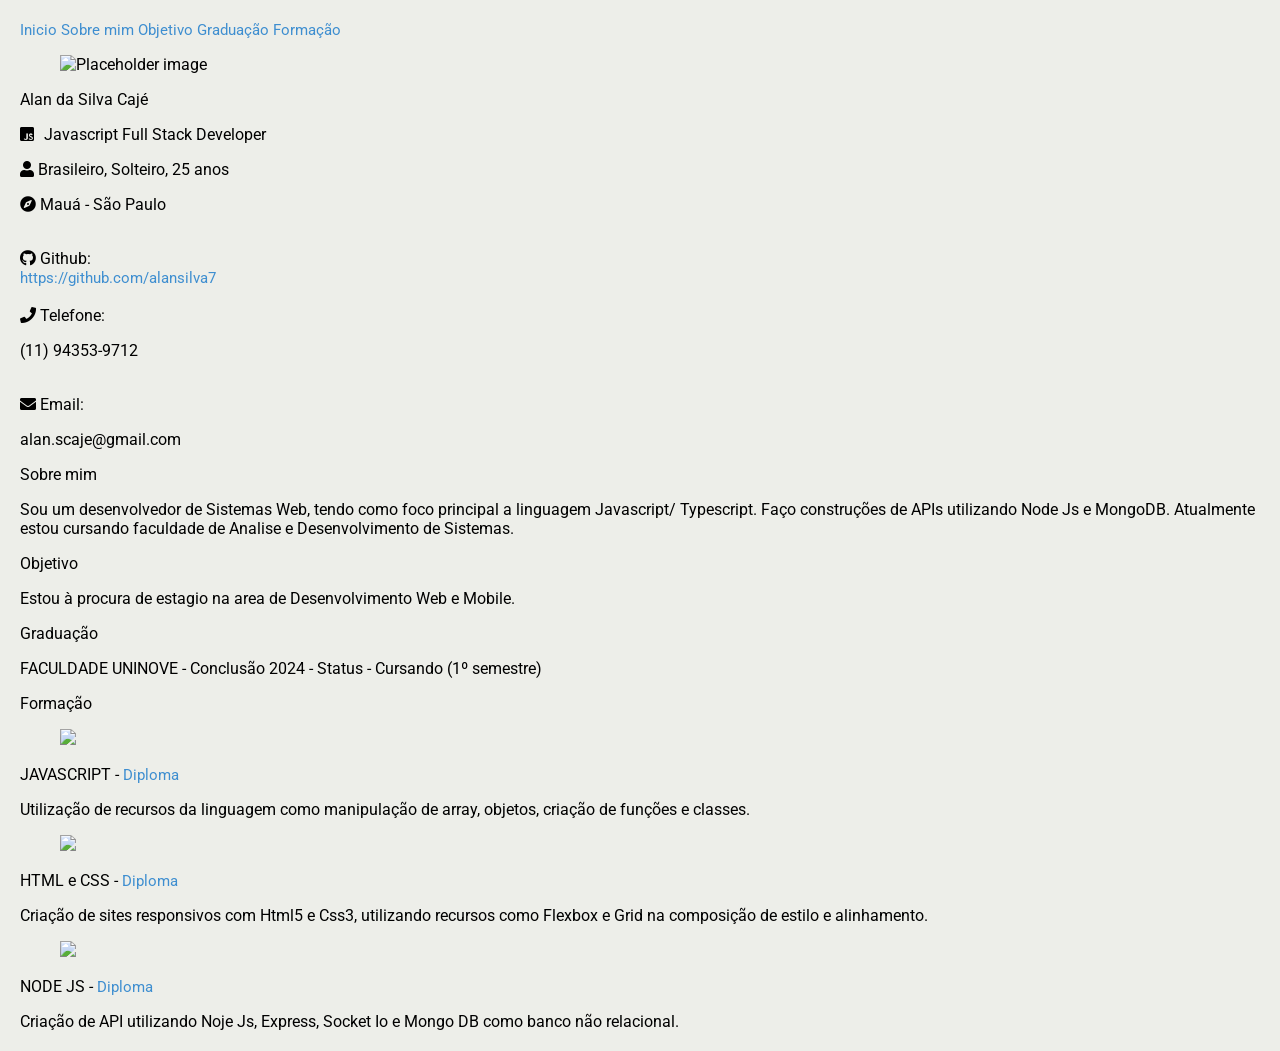
==== index.html @ bf4b005c "Update" ====
<!DOCTYPE html>
<html lang="pt-br">
<head>
    <meta charset="UTF-8">
    <meta http-equiv="X-UA-Compatible" content="IE=edge">
    <meta name="viewport" content="width=device-width, initial-scale=1.0">
    <link rel="stylesheet" href="https://cdnjs.cloudflare.com/ajax/libs/font-awesome/5.15.2/css/all.min.css" integrity="sha512-HK5fgLBL+xu6dm/Ii3z4xhlSUyZgTT9tuc/hSrtw6uzJOvgRr2a9jyxxT1ely+B+xFAmJKVSTbpM/CuL7qxO8w==" crossorigin="anonymous" />
    <link rel="stylesheet" href="https://cdn.jsdelivr.net/npm/bulma@0.9.3/css/bulma.min.css">
    <script defer src="https://use.fontawesome.com/releases/v5.3.1/css/all.css"></script>
    <link rel="stylesheet" href="./css/style.css">
    <title>Currículo Alan</title>
    <style>
      @import url('https://fonts.googleapis.com/css2?family=Roboto&display=swap');

      body {
        background-color: #edeee9;
        font-size: 16px;
        font-family: 'Roboto', sans-serif;
        margin: 20px;
        border-radius: 5px;
      }

      .link-color {
        color: #3e8ed0
      }

      a {
        font-size: 15px;
        text-decoration: none;
        color: #3e8ed0;
        font-weight: 400;
      }

      a:hover{
        color: #3e45d0;
      }
      label {
        color: #000;
      }

      p {
        color: #000;
      }

    </style>
</head>

<body>
  <header>
    <nav class="navbar is-white is-justify-content-center is-fixed-top is-hidden-mobile" role="navigation" aria-label="main navigation">
      <div class="navbar-brand">
        
        <div class="navbar-start">

          <a class="navbar-item" href="#about-me">
            Inicio
          </a>
    
          <a class="navbar-item" href="#about-me">
            Sobre mim
          </a>

          <a class="navbar-item" href="#goal">
            Objetivo
          </a>

          <a class="navbar-item" href="#graduation">
            Graduação
          </a>

          <a class="navbar-item" href="#formation">
            Formação
          </a>

        </div>
      </div>
    </nav> 
  </header>

  <section class="section">
    <div class="container">
      <div class="columns">
        <div class="column">
          <div class="card">
            <div class="card-image">
              <figure class="image is-4by4">
                <img src="https://media-exp1.licdn.com/dms/image/C5603AQFIqKMtda8_eg/profile-displayphoto-shrink_800_800/0/1647046117412?e=1658966400&v=beta&t=LG_aiI9yjkrFk4I8H1LClHuZNzAEykf8i_Qo7r2O4Yk" alt="Placeholder image">
              </figure>
            </div>
            <div class="card-content">
              <div class="media">
                <div class="media-content">
                  <p class="title is-4">Alan da Silva Cajé</p>
                  <span class="tag is-dark is-medium"><i class="fab fa-js-square" style="margin-right: 10px;"></i>Javascript Full Stack Developer</span>
                </div>
              </div>
        
                <p>
                  <i class="fas fa-user"></i>
                  Brasileiro, Solteiro, 25 anos
                </p>
                <p>
                  <i class="fas fa-compass"></i>
                  Mauá - São Paulo
                </p>
                <br/>


              <i class="fab fa-github"></i>
              <label>Github:</label>
              <br/>
              <a href="https://github.com/alansilva7" target="_blank">https://github.com/alansilva7</a>
              <br/>
              <br/>

              <i class="fas fa-phone"></i>
              <label>Telefone:</label>
              <br/>
              <p> (11) 94353-9712 </p>
              <br/>
              

              <i class="fas fa-envelope"></i>
              <label>Email:</label>
              <br/>
              <p>alan.scaje@gmail.com</p>


            </div>
          </div>
        </div>

        <div id="about-me" class="column is-9">
          <div class="card">
            <header class="card-header">
              <p class="card-header-title">
                Sobre mim
              </p>
            </header>
            <div class="card-content">
              <div class="content">
                <p>Sou um desenvolvedor de Sistemas Web,  tendo como foco principal a linguagem Javascript/ Typescript. Faço construções de APIs utilizando Node Js e MongoDB. Atualmente estou cursando faculdade de Analise e Desenvolvimento de Sistemas.
                </p>
              </div>
            </div>
          </div>



          <div id="goal" class="card">
            <header class="card-header">
              <p class="card-header-title">
                Objetivo
              </p>
            </header>
            <div class="card-content">
              <div class="content">
                <p>Estou à procura de estagio na area de Desenvolvimento Web e Mobile.</p>
              </div>
            </div>
          </div>



          <div id="graduation" class="card">
            <header class="card-header">
              <p class="card-header-title">
                Graduação
              </p>
            </header>
            <div class="card-content">
              <div class="content">
                <p><span class="tag is-dark">FACULDADE UNINOVE</span> - Conclusão 2024 - Status - Cursando (1º semestre)</p>
              </div>
            </div>
          </div>





          <div id="formation" class="card">
            <header class="card-header">
              <p class="card-header-title">
                Formação
              </p>
            </header>
            <div class="card-content">
              <div class="columns">

                
                <div class="column">
                  <figure class="image is-128x128">
                    <img class="is-rounded" src="https://cdn-icons-png.flaticon.com/512/5968/5968292.png">
                  </figure>
                </div>
                <div class="column is-9">
                  <p class="title is-5">JAVASCRIPT - <a class='link-color' href="https://drive.google.com/file/d/1z19VeEqDYqAI_HM37U8oca32nVy9yL9f/view?usp=sharing" target="_blank">Diploma</a></p>
                  <p>Utilização de recursos da linguagem como manipulação de array, objetos, criação de funções e classes.</p>
                </div>
              </div>




              
              <div class="columns">
                <div class="column">
                  <figure class="image is-128x128">
                    <img class="is-rounded" src="https://cdn-icons-png.flaticon.com/512/5986/5986334.png">
                  </figure>
                </div>
                <div class="column is-9">
                  <p class="title is-5">HTML e CSS - <a class='link-color' href="https://drive.google.com/file/d/1Mtt86L0L4tfcIs3Xbj87J-bYpF16F11K/view?usp=sharing" target="_blank">Diploma</a></p>
                  <p>Criação de sites responsivos com Html5 e Css3, utilizando recursos como Flexbox e Grid na composição de estilo e alinhamento.</p>
                </div>
              </div>





              <div class="columns">
                <div class="column">
                  <figure class="image is-128x128">
                    <img class="is-rounded" src="https://cdn-icons-png.flaticon.com/512/5968/5968322.png">
                  </figure>
                </div>
                <div class="column is-9">
                  <p class="title is-5">NODE JS - <a class='link-color' href="pdf/Alan-da-Silva-node -6-Horas-Certificado.pdf" target="_blank">Diploma</a></p>
                  <p>Criação de API utilizando Noje Js, Express, Socket Io e Mongo DB como banco não relacional.</p>
                </div>
              </div>
              
              
              
            </div>
          </div>

        </div>

        
      </div>

    </div>
  </section>
</body>
</html>
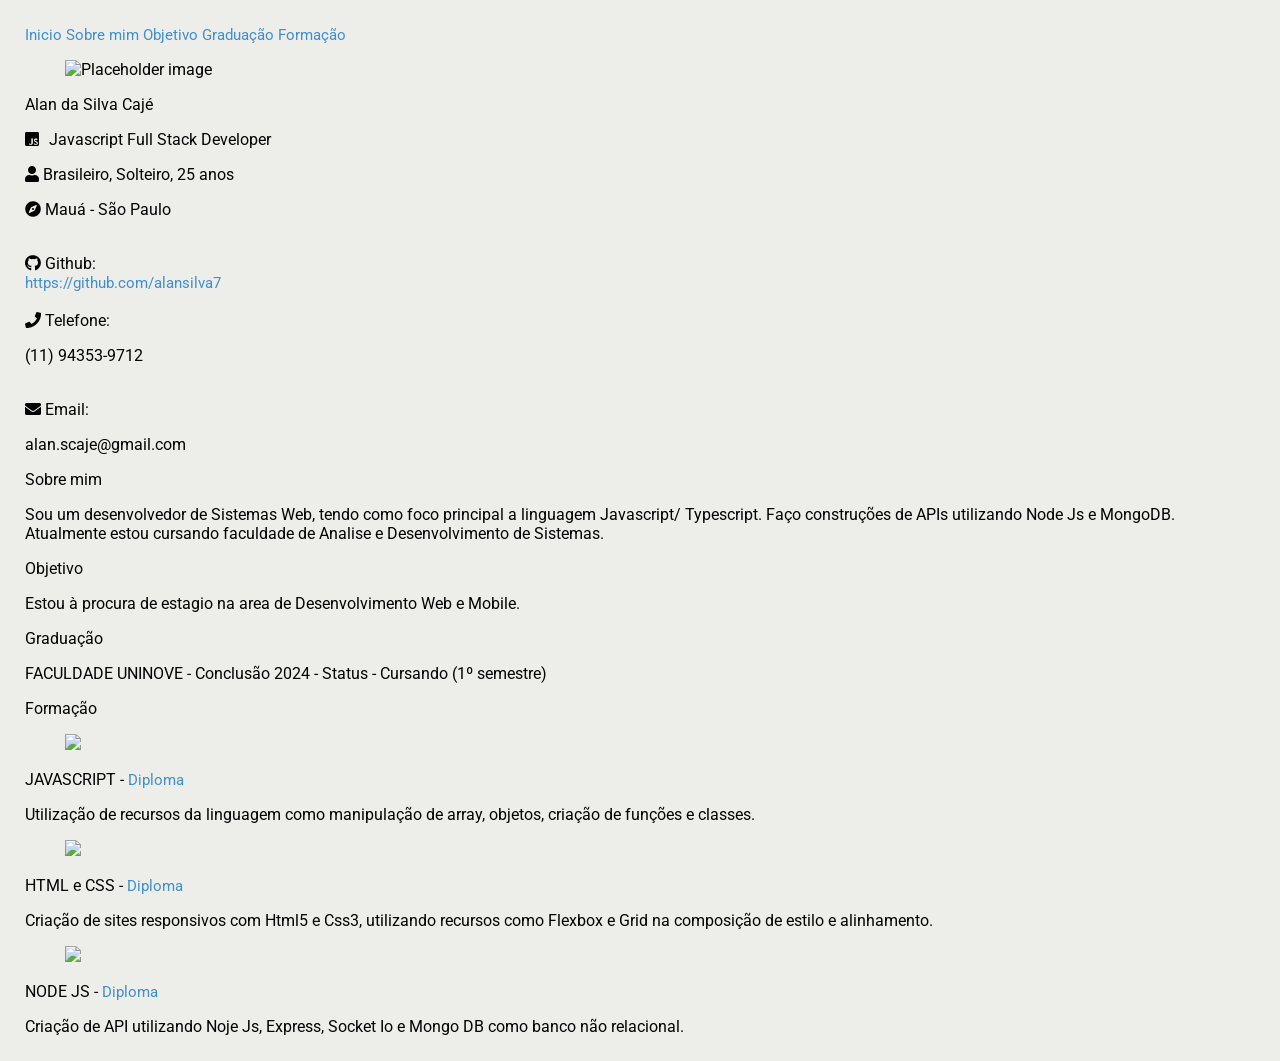
==== commit 1e5fa0b3: "Update" ====
--- a/index.html
+++ b/index.html
@@ -16,7 +16,7 @@
         background-color: #edeee9;
         font-size: 16px;
         font-family: 'Roboto', sans-serif;
-        margin: 20px;
+        margin: 25px;
         border-radius: 5px;
       }
 
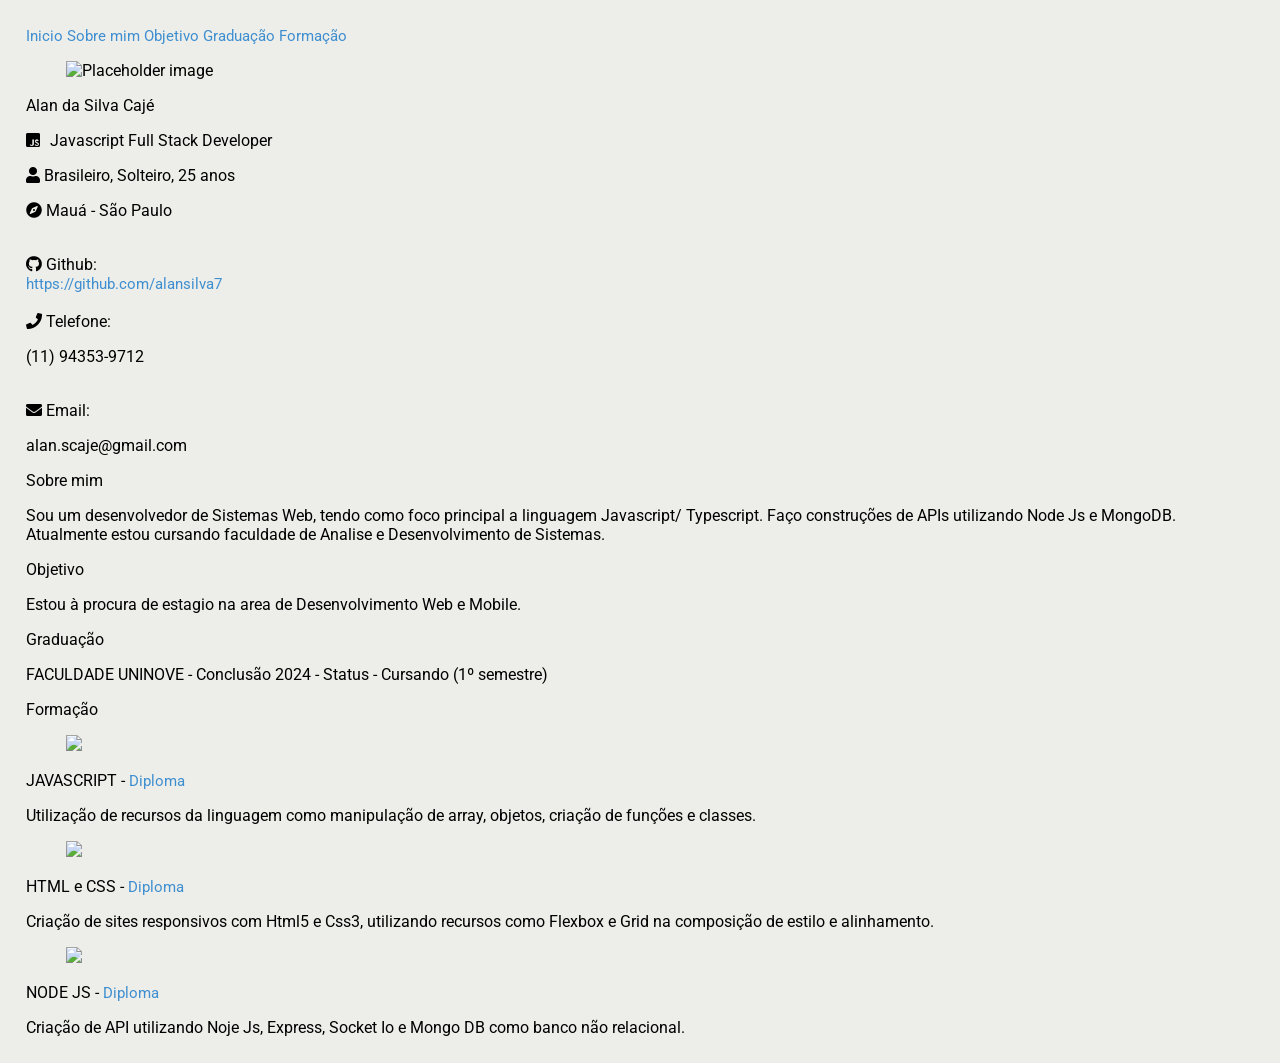
==== commit 81476c46: "Update" ====
--- a/index.html
+++ b/index.html
@@ -16,7 +16,7 @@
         background-color: #edeee9;
         font-size: 16px;
         font-family: 'Roboto', sans-serif;
-        margin: 25px;
+        margin: 26px;
         border-radius: 5px;
       }
 
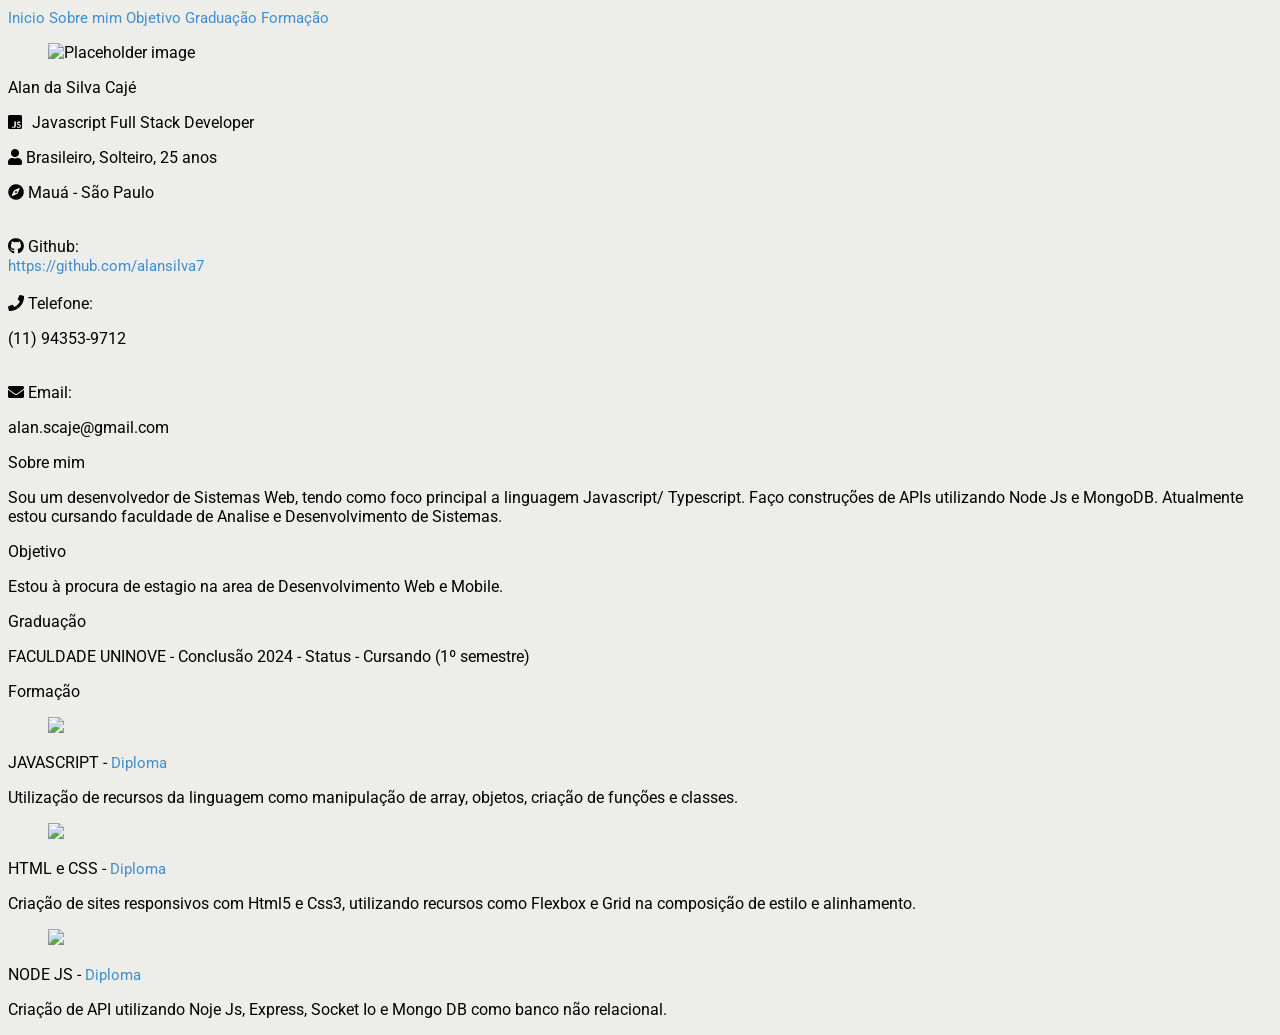
==== commit 15a7c97d: "Update" ====
--- a/index.html
+++ b/index.html
@@ -16,8 +16,6 @@
         background-color: #edeee9;
         font-size: 16px;
         font-family: 'Roboto', sans-serif;
-        margin: 26px;
-        border-radius: 5px;
       }
 
       .link-color {
@@ -47,7 +45,7 @@
 
 <body>
   <header>
-    <nav class="navbar is-white is-justify-content-center is-fixed-top is-hidden-mobile" role="navigation" aria-label="main navigation">
+    <nav class="navbar is-white is-justify-content-center is-hidden-mobile" role="navigation" aria-label="main navigation">
       <div class="navbar-brand">
         
         <div class="navbar-start">
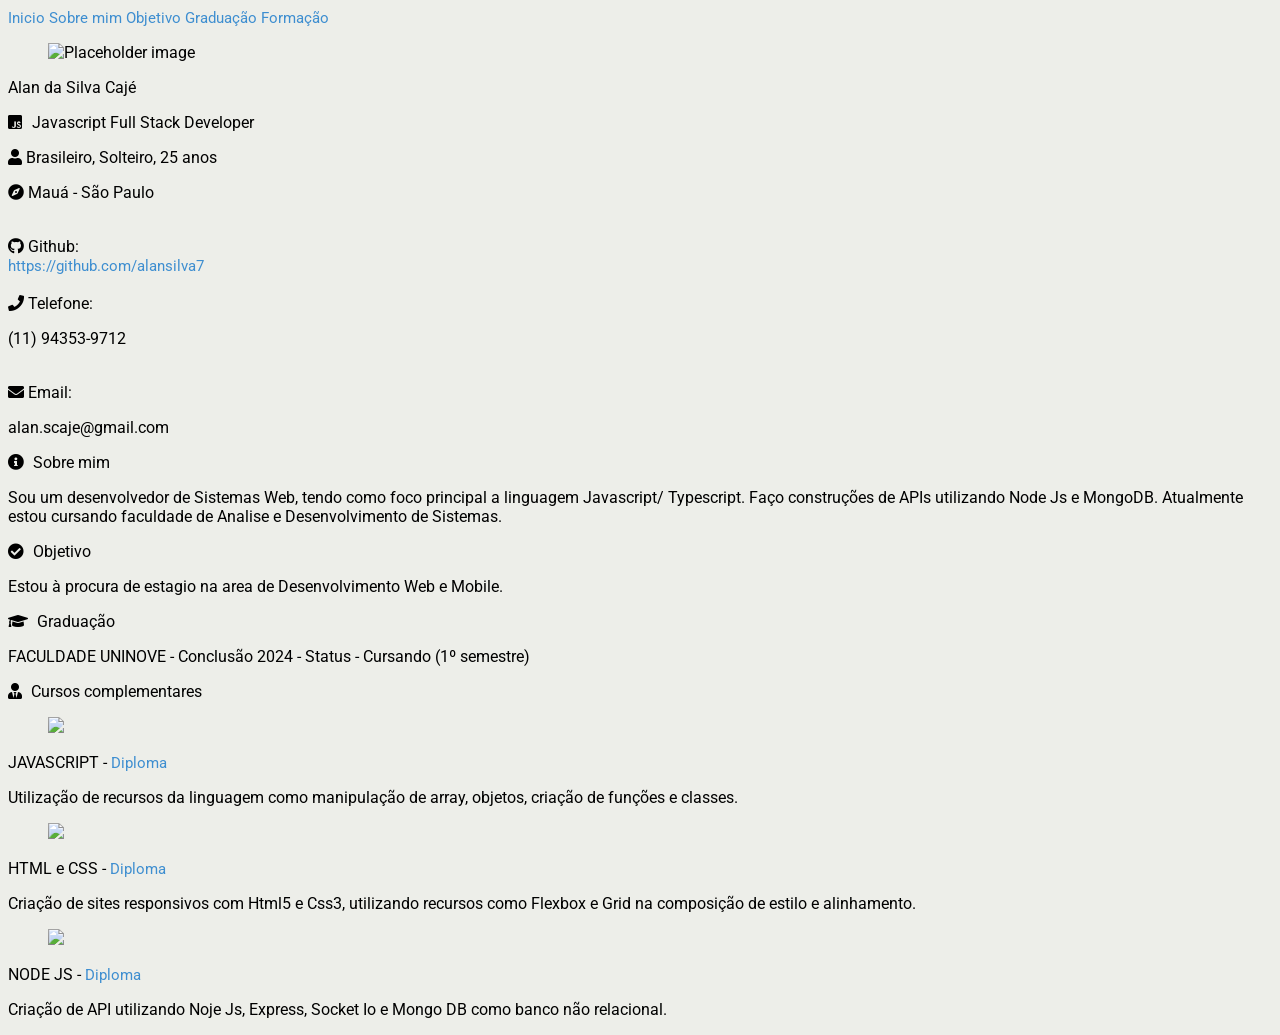
==== commit cafde84e: "Update" ====
--- a/index.html
+++ b/index.html
@@ -45,7 +45,7 @@
 
 <body>
   <header>
-    <nav class="navbar is-white is-justify-content-center is-hidden-mobile" role="navigation" aria-label="main navigation">
+    <nav class="navbar is-dark is-hidden-mobile" role="navigation" aria-label="main navigation">
       <div class="navbar-brand">
         
         <div class="navbar-start">
@@ -132,7 +132,7 @@
           <div class="card">
             <header class="card-header">
               <p class="card-header-title">
-                Sobre mim
+                <i class="fas fa-info-circle" style="margin-right: 5px;"></i> Sobre mim
               </p>
             </header>
             <div class="card-content">
@@ -148,7 +148,7 @@
           <div id="goal" class="card">
             <header class="card-header">
               <p class="card-header-title">
-                Objetivo
+                <i class="fas fa-check-circle" style="margin-right: 5px;"></i> Objetivo
               </p>
             </header>
             <div class="card-content">
@@ -163,7 +163,7 @@
           <div id="graduation" class="card">
             <header class="card-header">
               <p class="card-header-title">
-                Graduação
+                <i class="fas fa-graduation-cap" style="margin-right: 5px;"></i> Graduação
               </p>
             </header>
             <div class="card-content">
@@ -180,7 +180,7 @@
           <div id="formation" class="card">
             <header class="card-header">
               <p class="card-header-title">
-                Formação
+                <i class="fas fa-user-tie" style="margin-right: 5px;"></i> Cursos complementares
               </p>
             </header>
             <div class="card-content">
